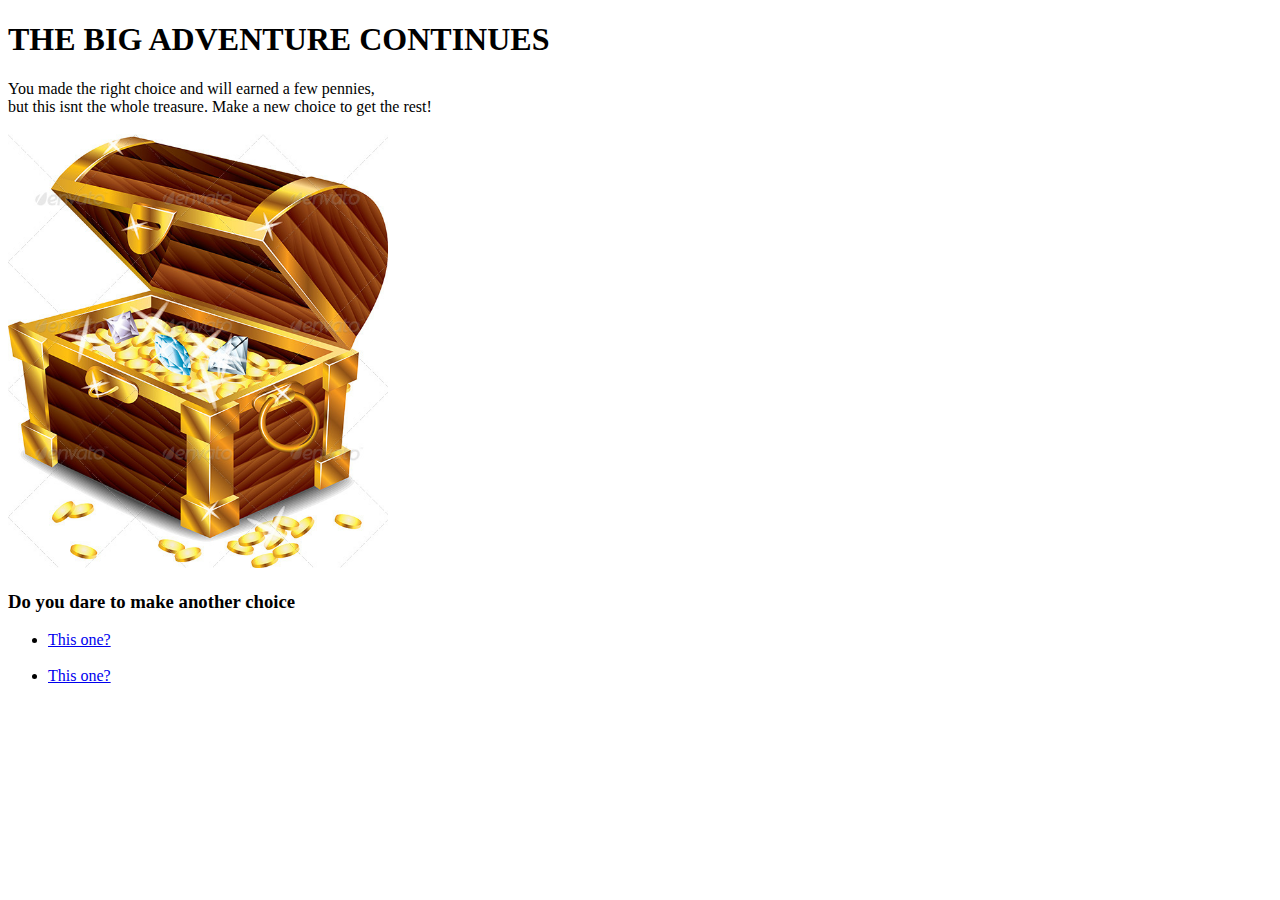
==== Door2.html @ f610f6ad "My scary game.." ====
﻿<!DOCTYPE html>

<html lang="en" xmlns="http://www.w3.org/1999/xhtml">
<head>
    <meta charset="utf-8" />
    <title>Door2</title>
</head>
<body>
<h1>THE BIG ADVENTURE CONTINUES</h1>

<div>You made the right choice and will earned a few pennies, <br>
	but this isnt the whole treasure. Make a new choice to get the rest!<div>
		<br>
		<img src="treasure.jpg" title="This is what u want!" width="380">

		<h3>Do you dare to make another choice</h3>
		<dr>
	<ul>
	<li><a href="Door4.html" target="_blank" title="ARE U SURE?">This one?</a></li>
	<br>
	<li><a href="Door3.html" target="_blank" title="ARE U SURE?">This one?</a></li>
	</u>


<div>

</body>
</html>
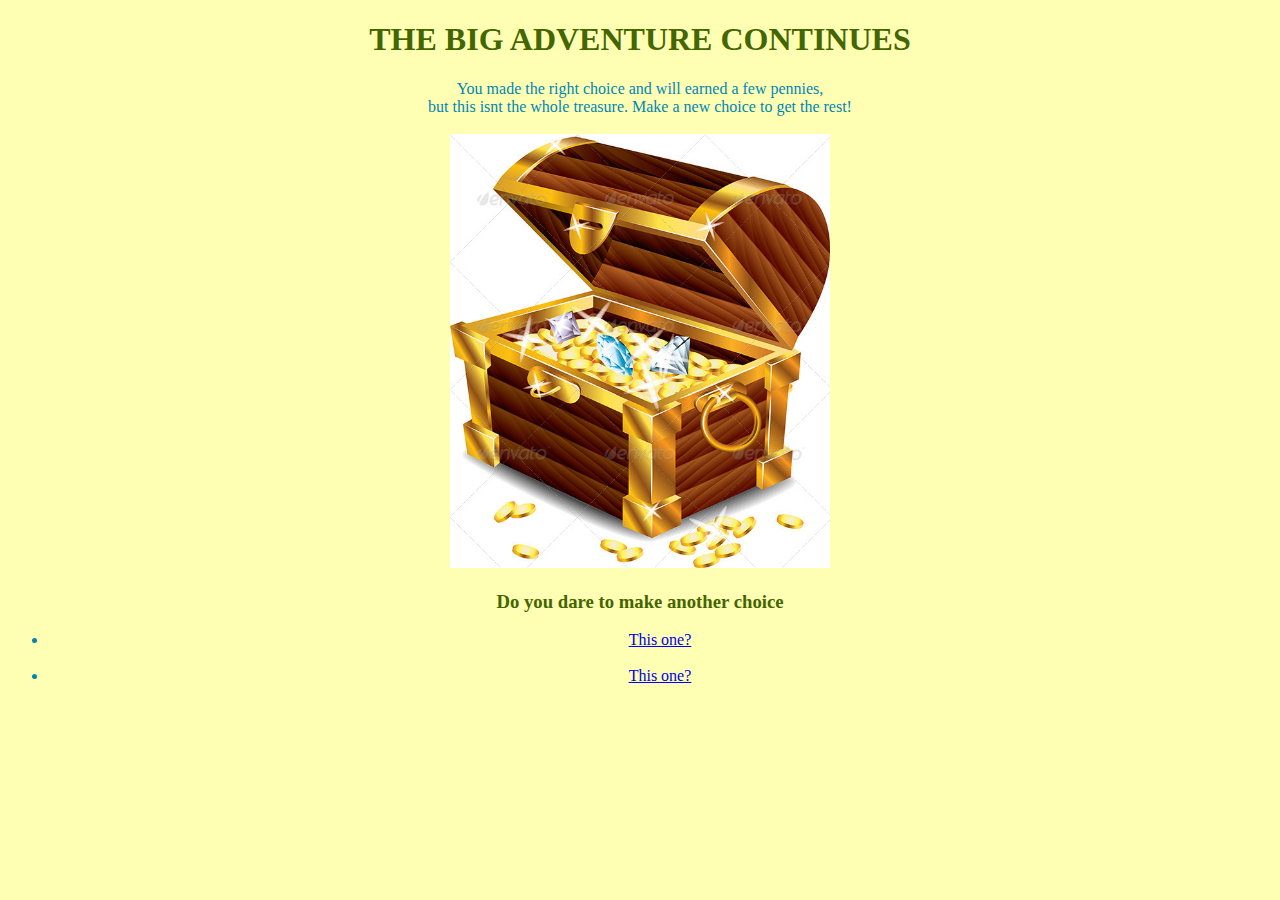
==== commit b3225bc2: "Made the css to less." ====
--- a/Door2.html
+++ b/Door2.html
@@ -2,7 +2,8 @@
 
 <html lang="en" xmlns="http://www.w3.org/1999/xhtml">
 <head>
-    <meta charset="utf-8" />
+	<meta charset="utf-8" />
+	<link rel="stylesheet" type="text/css" href="styles.css">
     <title>Door2</title>
 </head>
 <body>
@@ -14,7 +15,6 @@
 		<img src="treasure.jpg" title="This is what u want!" width="380">
 
 		<h3>Do you dare to make another choice</h3>
-		<dr>
 	<ul>
 	<li><a href="Door4.html" target="_blank" title="ARE U SURE?">This one?</a></li>
 	<br>
--- a/styles.css
+++ b/styles.css
@@ -0,0 +1,14 @@
+body {
+  text-align: center;
+  background-color: #ffffb3;
+}
+h1 {
+  color: #446600;
+}
+h3 {
+  color: #446600;
+}
+div {
+  color: #0086b3;
+  text-align: center;
+}
